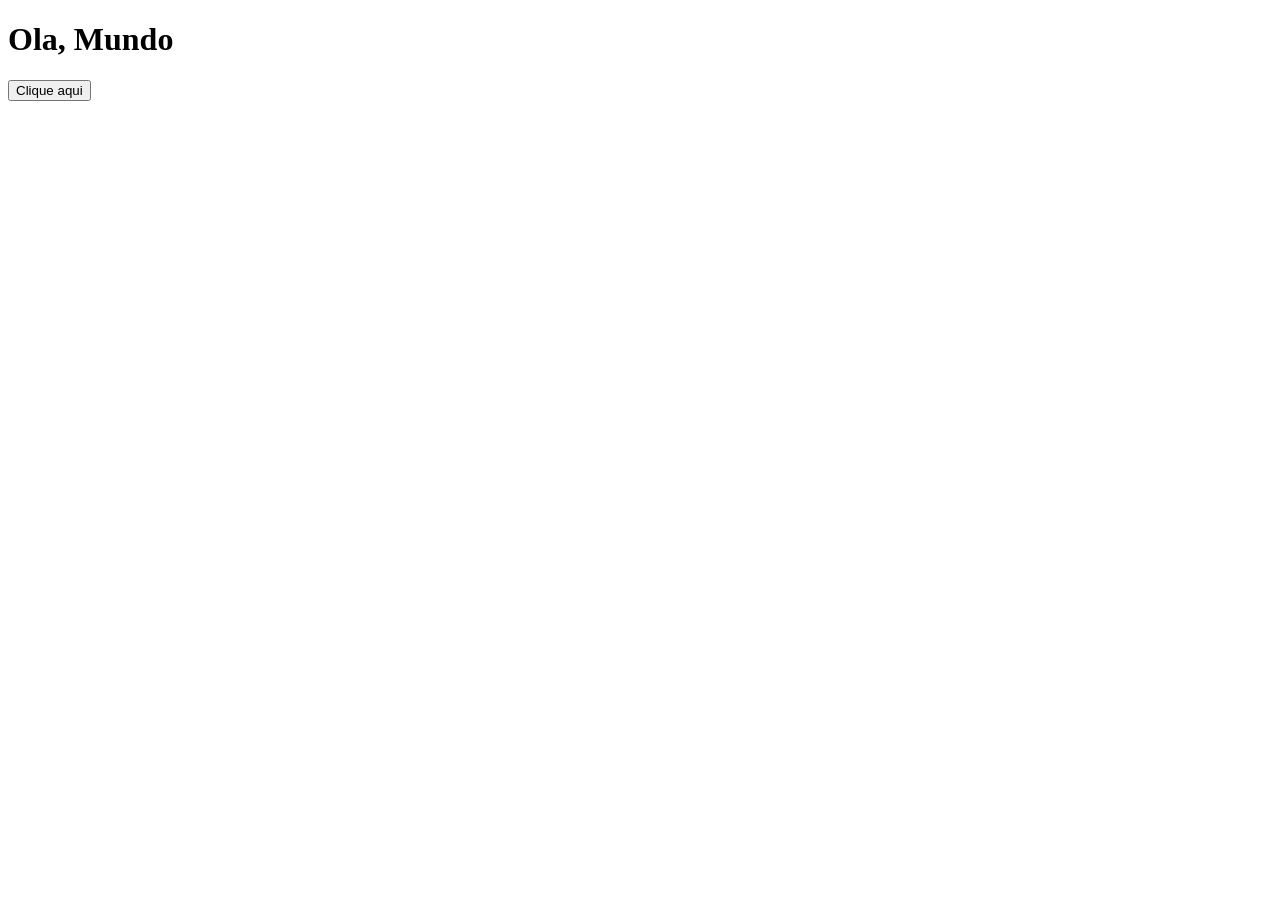
==== UC15-DOM/index.html @ 0af5c888 "Add files via upload" ====
<!DOCTYPE html>
<html lang="en">
<head>
    <meta charset="UTF-8">
    <meta name="viewport" content="width=device-width, initial-scale=1.0">
    <title>Document</title>
</head>

<body>
  <h1 id="titulo">Ola, Mundo</h1> 
  
  <button onclick="mudarTexto()">Clique aqui</button>

  <script src="Script.js"></script>
    

</body>
</html>
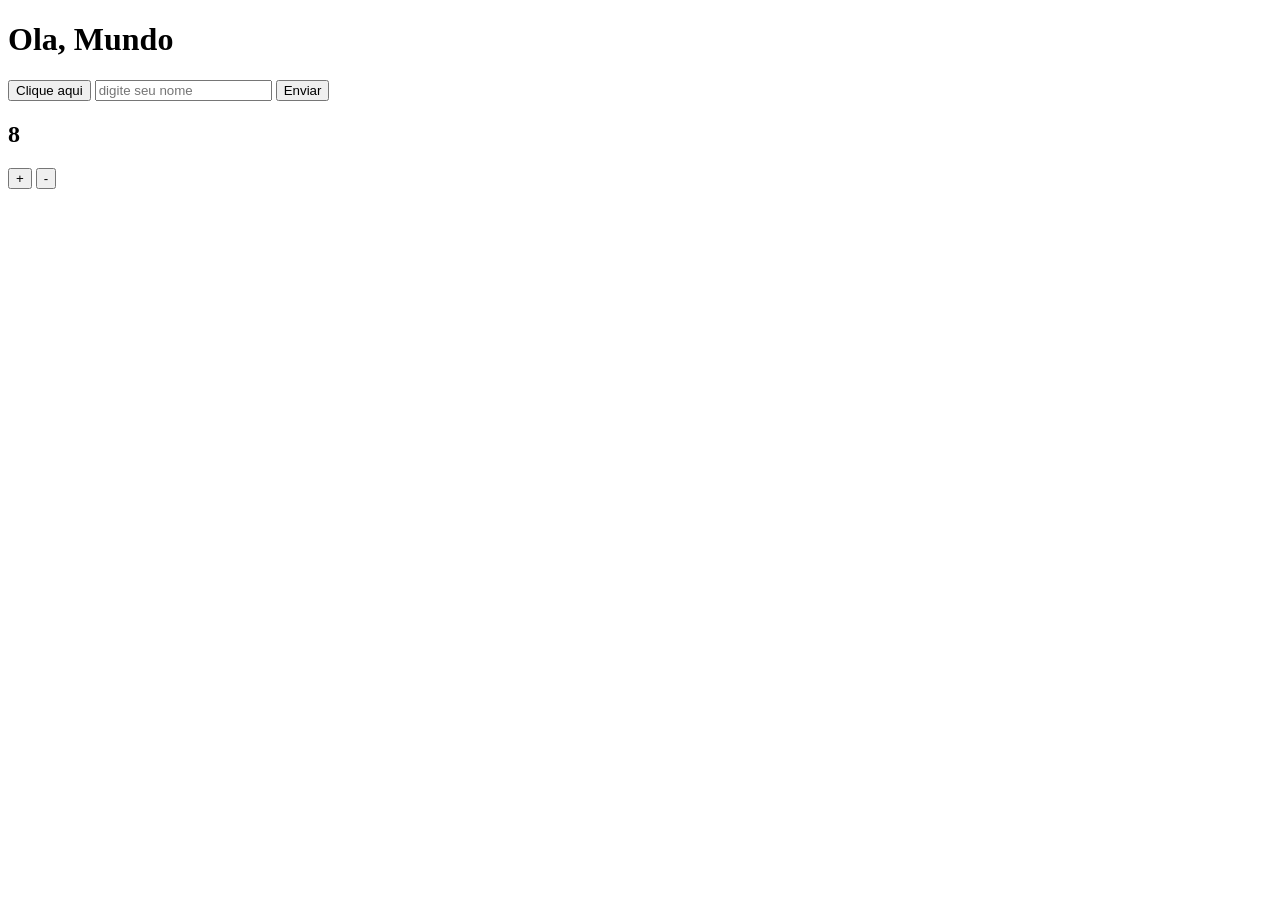
==== commit a26ef2e6: "Add files via upload" ====
--- a/UC15-DOM/index.html
+++ b/UC15-DOM/index.html
@@ -11,7 +11,19 @@
   
   <button onclick="mudarTexto()">Clique aqui</button>
 
-  <script src="Script.js"></script>
+  <script src="Script.js"></script> 
+  
+  <input id="nome" type="text" placeholder="digite seu nome"> 
+
+  <button onclick="mostrarnome()">Enviar</button>
+
+  <p id="resultado"></p>
+
+  <h2 id="numero">8</h2>
+
+<button onclick="aumentar()">+</button>
+<button onclick="diminuir()">-</button>
+
     
 
 </body>
